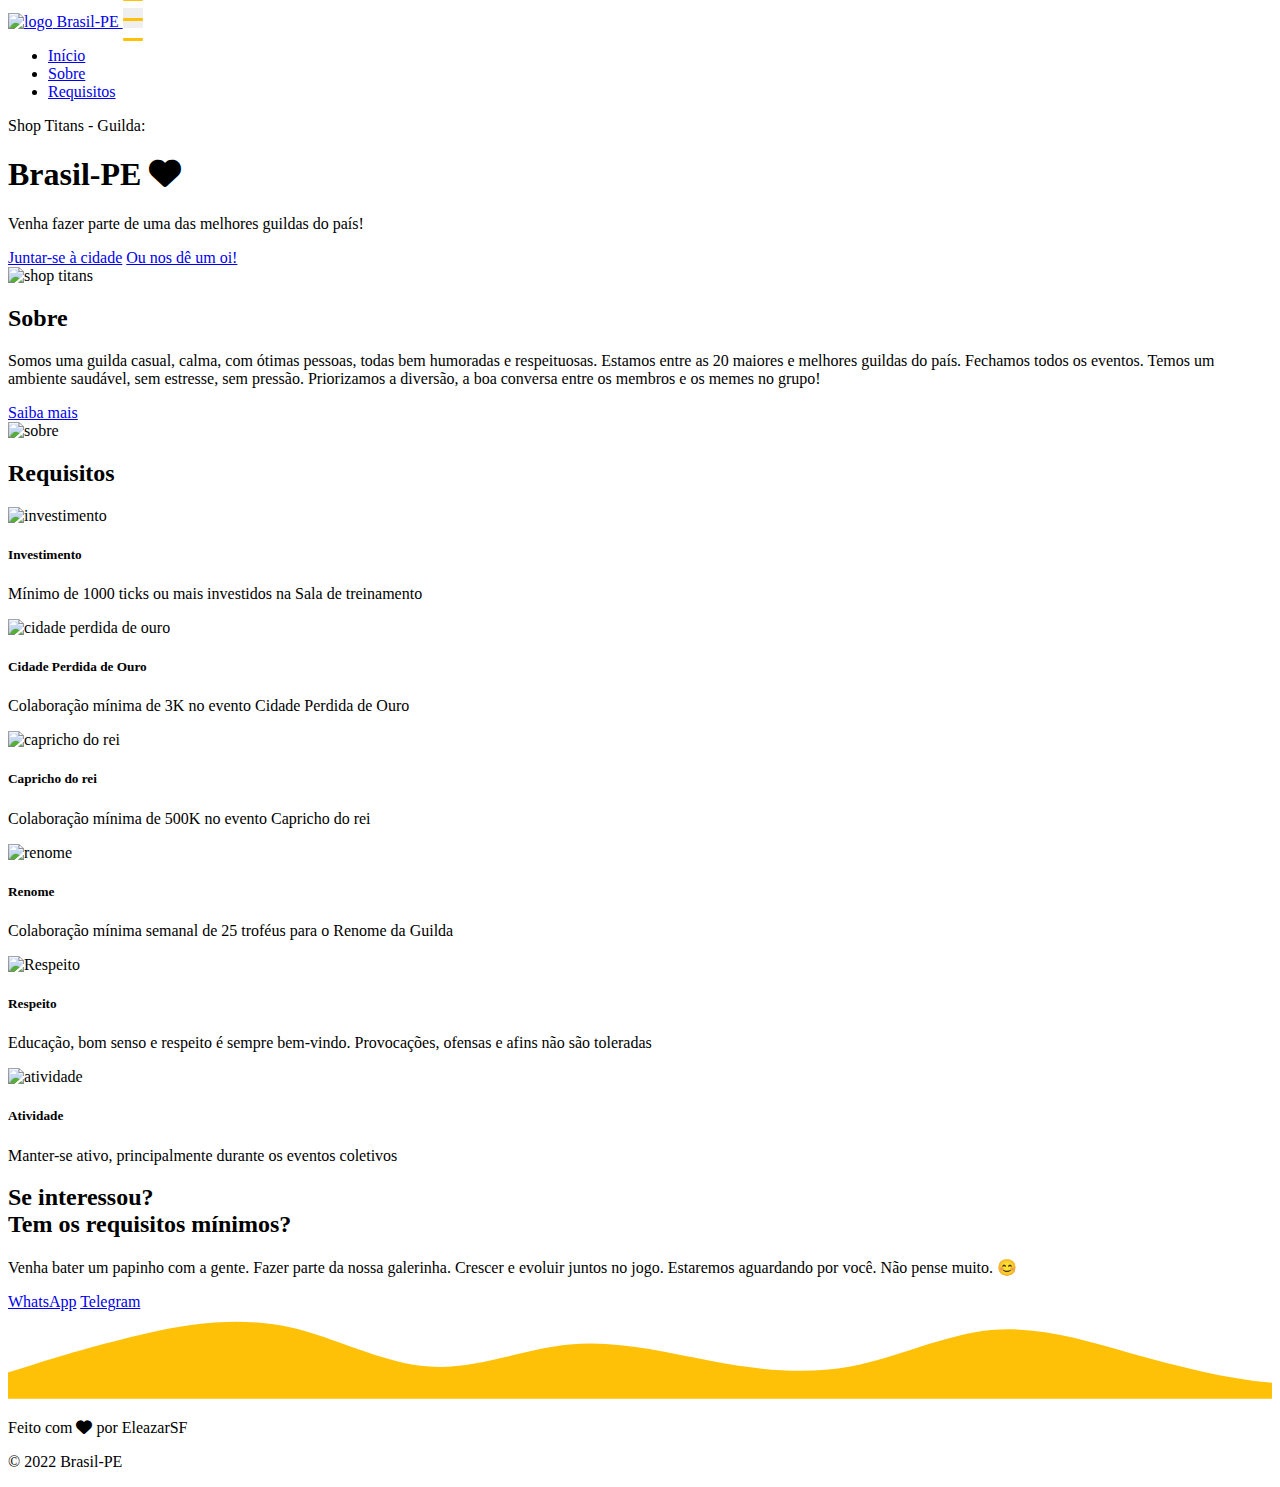
==== index.html @ cf4ddfc3 "Add files via upload" ====
<!DOCTYPE html>
<html lang="pt-br">
<head>
  <meta charset="UTF-8">
  <meta http-equiv="X-UA-Compatible" content="IE=edge">
  <meta name="viewport" content="width=device-width, initial-scale=1.0">
  <link rel="stylesheet" href="assets/sass/bootstrap.min.css">
  <link rel="stylesheet" href="https://cdnjs.cloudflare.com/ajax/libs/font-awesome/6.0.0/css/all.min.css" integrity="sha512-9usAa10IRO0HhonpyAIVpjrylPvoDwiPUiKdWk5t3PyolY1cOd4DSE0Ga+ri4AuTroPR5aQvXU9xC6qOPnzFeg==" crossorigin="anonymous" referrerpolicy="no-referrer">
  <link rel="stylesheet" href="assets/sass/style.css">
  <link rel="stylesheet" href="assets/sass/animacoes.css">
  <link rel="shortcut icon" href="assets/img/favicon-and-logo.png">
  <meta name="author" content="EleazarSF">
  <title>Brasil-PE</title>
</head>
<body>

<!-- navbar-inicio -->

<nav class="navbar navbar-expand-lg navbar-light bg-white shadow-sm fixed-top">
  <div class="container">
    <a class="navbar-brand fw-bold" href="index.html">
      <img src="assets/img/favicon-and-logo.png" alt="logo" class="d-inline-block logo">
      Brasil-PE
    </a>
    <button class="navbar-toggler border-0 collapsed d-flex d-lg-none flex-column justify-content-around" type="button" data-bs-toggle="collapse" data-bs-target="#navbarNav" aria-controls="navbarNav" aria-expanded="false" aria-label="Toggle navigation">
      <span class="toggler-icon top-bar"></span>
      <span class="toggler-icon middle-bar"></span>
      <span class="toggler-icon bottom-bar"></span>
    </button>
    <div class="collapse navbar-collapse" id="navbarNav">
      <ul class="navbar-nav ms-auto text-center">
        <li class="nav-item">
          <a class="nav-link active" aria-current="page" href="index.html">Início</a>
        </li>
        <li class="nav-item">
          <a class="nav-link" href="#sobre">Sobre</a>
        </li>
        <li class="nav-item">
          <a class="nav-link" href="#requisitos">Requisitos</a>
        </li>       
      </ul>
    </div>
  </div>
</nav>

<!-- navbar-fim -->

<!-- hero-inicio -->

<section>
  <div class="container d-lg-flex align-items-center">
    <div class="col-esquerda my-5">
      <div class="row">
        <div class="col text-center text-lg-start">
          <div>
            <span>Shop Titans - Guilda:</span>
            <h1 class="display-1 fw-bold">Brasil-PE <i class="fa-solid fa-heart coracao"></i></h1>
            <p class="display-5 mt-4">Venha fazer parte de uma das melhores guildas do país!</p>
          </div>
          <div class="my-5">
            <a href="https://shopr.page.link/cEMzL95aTUHFmLDL8" class="btn btn-warning" target="_blank">Juntar-se à cidade</a>
            <a href="https://chat.whatsapp.com/Jd7KHIAl3zq7kBgS1TAXWS"class='btn' target="_blank">Ou nos dê um oi!</a>
          </div>
        </div>
      </div>

    </div>
    <div class="col-direita">
      <div class="row">
        <div class="col my-lg-5">
          <img src="assets/img/st-logo.png" class="img-fluid st shadow-none" alt="shop titans">
        </div>
      </div>
    </div>

  </div>
</section>

<!-- hero-fim -->

<!-- sobre-inicio -->

<section>
  <div class="container d-lg-flex flex-lg-row-reverse gap-5 align-items-center" id="sobre">
    <div class="col-esquerda my-5">
      <div class="row">
        <div class="col text-center text-lg-start">
          <div>
            <h2 class="display-5 fw-bold">Sobre</h2>
            <p class="lead mt-5">Somos uma guilda casual, calma, com ótimas pessoas, todas bem humoradas e respeituosas. Estamos entre as 20 maiores e melhores guildas do país. Fechamos todos os eventos. Temos um ambiente saudável, sem estresse, sem pressão. Priorizamos a diversão, a boa conversa entre os membros e os memes no grupo!</p>
          </div>
          <div class="mt-5">
            <a href="https://smartytitans.com/guild/5fad62141ce08d132d9e9326" class="btn btn-warning" target="_blank">Saiba mais</a>
          </div>
        </div>
      </div>

    </div>
    <div class="col-direita col-lg-6">
      <div class="row">
        <div class="col my-lg-5">
          <img src="assets/img/sobre.png" class="img-fluid rounded my-4" alt="sobre">
        </div>
      </div>
    </div>

  </div>
</section>

<!-- sobre-fim -->

<!-- requisitos-inicio -->

<section>
  <div class="container" id="requisitos">
    <div class="row">
      <div class="col text-center my-5">
        <h2 class="display-5 fw-bold">Requisitos</h2>
      </div>
    </div>
    <div class="row g-3">

      <div class="col-12 col-lg-4 col-md-6">
        <div class="card text-center p-3 h-100 pt-5">
          <img src="assets/img/investimento.png" alt="investimento" class="card-img-top mx-auto">
          <div class="card-body">
            <h5 class="card-title">Investimento</h5>
            <p class="card-text">Mínimo de 1000 ticks ou mais investidos na Sala de treinamento</p>            
          </div>
          <div class="triangulo"></div>
        </div>
      </div>

      <div class="col-12 col-lg-4 col-md-6">
        <div class="card text-center p-3 h-100 pt-5">
          <img src="assets/img/cidade.png" alt="cidade perdida de ouro" class="card-img-top mx-auto">
          <div class="card-body">
            <h5 class="card-title">Cidade Perdida de Ouro</h5>
            <p class="card-text">Colaboração mínima de 3K no evento Cidade Perdida de Ouro</p>            
          </div>
          <div class="triangulo"></div>
        </div>
      </div>

      <div class="col-12 col-lg-4 col-md-6">
        <div class="card text-center p-3 h-100 pt-5">
          <img src="assets/img/capricho.png" alt="capricho do rei" class="card-img-top mx-auto">
          <div class="card-body">
            <h5 class="card-title">Capricho do rei</h5>
            <p class="card-text">Colaboração mínima de 500K no evento Capricho do rei</p>            
          </div>
          <div class="triangulo"></div>
        </div>
      </div>

      <div class="col-12 col-lg-4 col-md-6">
        <div class="card text-center p-3 h-100 pt-5">
          <img src="assets/img/renome.png" alt="renome" class="card-img-top mx-auto">
          <div class="card-body">
            <h5 class="card-title">Renome</h5>
            <p class="card-text">Colaboração mínima semanal de 25 troféus para o Renome da Guilda</p>            
          </div>
          <div class="triangulo"></div>
        </div>
      </div>

      <div class="col-12 col-lg-4 col-md-6">
        <div class="card text-center p-3 h-100 pt-5">
          <img src="assets/img/respeito.png" alt="Respeito" class="card-img-top mx-auto">
          <div class="card-body">
            <h5 class="card-title">Respeito</h5>
            <p class="card-text">Educação, bom senso e respeito é sempre bem-vindo. Provocações, ofensas e afins não são toleradas</p>            
          </div>
          <div class="triangulo"></div>
        </div>
      </div>

      <div class="col-12 col-lg-4 col-md-6">
        <div class="card text-center p-3 h-100 pt-5">
          <img src="assets/img/atividade.png" alt="atividade" class="card-img-top mx-auto">
          <div class="card-body">
            <h5 class="card-title">Atividade</h5>
            <p class="card-text">Manter-se ativo, principalmente durante os eventos coletivos</p>            
          </div>
          <div class="triangulo"></div>
        </div>
      </div>

    </div>
  </div>
</section>

<!-- requisitos-fim -->

<!-- contato-inicio -->

<section>
  <div class="container mt-5 text-center text-lg-start">
    <div class="row">
      <div class="col-lg-6">
        <h2 class="display-5 fw-bold mt-5">Se interessou?<br>Tem os requisitos mínimos?</h2>
      </div>
      <div class="col-lg-6">
        <p class="lead my-5">Venha bater um papinho com a gente. Fazer parte da nossa galerinha.
          Crescer e evoluir juntos no jogo. Estaremos aguardando por você.
          Não pense muito. 😊</p>
        <a href="https://api.whatsapp.com/send?phone=5581998688329" class="btn btn-warning me-3" target="_blank">WhatsApp</a>
        <a href="https://t.me/EleazarSF" class="btn btn-warning" target="_blank">Telegram</a>
      </div>
    </div> 
  </div>
</section>

<!-- contato-fim -->

<!-- footer-inicio -->

<footer>  
<div class="mt-5">
  <svg id="wave" style="transform:rotate(0deg); transition: 0.3s" viewBox="0 0 1440 100" version="1.1" xmlns="http://www.w3.org/2000/svg"><defs><linearGradient id="sw-gradient-0" x1="0" x2="0" y1="1" y2="0"><stop stop-color="rgba(255, 193, 7, 1)" offset="0%"></stop><stop stop-color="rgba(255, 193, 7, 1)" offset="100%"></stop></linearGradient></defs><path style="transform:translate(0, 0px); opacity:1" fill="url(#sw-gradient-0)" d="M0,70L26.7,61.7C53.3,53,107,37,160,25C213.3,13,267,7,320,18.3C373.3,30,427,60,480,63.3C533.3,67,587,43,640,38.3C693.3,33,747,47,800,56.7C853.3,67,907,73,960,63.3C1013.3,53,1067,27,1120,21.7C1173.3,17,1227,33,1280,48.3C1333.3,63,1387,77,1440,81.7C1493.3,87,1547,83,1600,78.3C1653.3,73,1707,67,1760,56.7C1813.3,47,1867,33,1920,33.3C1973.3,33,2027,47,2080,58.3C2133.3,70,2187,80,2240,71.7C2293.3,63,2347,37,2400,25C2453.3,13,2507,17,2560,16.7C2613.3,17,2667,13,2720,23.3C2773.3,33,2827,57,2880,70C2933.3,83,2987,87,3040,85C3093.3,83,3147,77,3200,65C3253.3,53,3307,37,3360,40C3413.3,43,3467,67,3520,76.7C3573.3,87,3627,83,3680,73.3C3733.3,63,3787,47,3813,38.3L3840,30L3840,100L3813.3,100C3786.7,100,3733,100,3680,100C3626.7,100,3573,100,3520,100C3466.7,100,3413,100,3360,100C3306.7,100,3253,100,3200,100C3146.7,100,3093,100,3040,100C2986.7,100,2933,100,2880,100C2826.7,100,2773,100,2720,100C2666.7,100,2613,100,2560,100C2506.7,100,2453,100,2400,100C2346.7,100,2293,100,2240,100C2186.7,100,2133,100,2080,100C2026.7,100,1973,100,1920,100C1866.7,100,1813,100,1760,100C1706.7,100,1653,100,1600,100C1546.7,100,1493,100,1440,100C1386.7,100,1333,100,1280,100C1226.7,100,1173,100,1120,100C1066.7,100,1013,100,960,100C906.7,100,853,100,800,100C746.7,100,693,100,640,100C586.7,100,533,100,480,100C426.7,100,373,100,320,100C266.7,100,213,100,160,100C106.7,100,53,100,27,100L0,100Z"></path></svg>
  </div>
  <div class="row m-0 end">
    <div class="col text-center footer-amarelo">
      <p>Feito com <i class="fa-solid fa-heart coracao-footer"></i> por EleazarSF</p>
      <p class="pb-lg-3">&copy 2022 Brasil-PE</p>
      <div class="container final">
        <a href="#"><img src="assets/img/seta.png" alt="" class="seta"></i></a>
      </div>
    </div>
  </div>
</footer>

<!-- footer-fim -->

  <script src="https://cdn.jsdelivr.net/npm/bootstrap@5.1.3/dist/js/bootstrap.bundle.min.js" integrity="sha384-ka7Sk0Gln4gmtz2MlQnikT1wXgYsOg+OMhuP+IlRH9sENBO0LRn5q+8nbTov4+1p" crossorigin="anonymous"></script>
  <script src="script.js"></script>
</body>
</html>
---- assets/sass/animacoes.css ----
.navbar-toggler {
  width: 20px;
  height: 20px;
  position: relative;
  transition: 0.5s ease-in-out;
}

.navbar-toggler,
.navbar-toggler:focus,
.navbar-toggler-icon:focus {
  outline: none;
  box-shadow: none;
  border: 0;
}

.navbar-toggler span {
  margin: 0;
  padding: 0;
}

.toggler-icon {
  display: block;
  position: absolute;
  height: 3px;
  width: 100%;
  background-color: #ffc107;
  border-radius: 1px;
  left: 0;
  transform: rotate(0deg);
  transition: 0.25s ease-in-out;
}

.middle-bar {
  margin-top: 0px;
}

.navbar-toggler .top-bar {
  margin-top: 0px;
  transform: rotate(135deg);
}

.navbar-toggler .middle-bar {
  opacity: 0;
  filter: alpha(opacity=0);
}

.navbar-toggler .bottom-bar {
  margin-top: 0px;
  transform: rotate(-135deg);
}

.navbar-toggler.collapsed .top-bar {
  margin-top: -20px;
  transform: rotate(0deg);
}

.navbar-toggler.collapsed .middle-bar {
  opacity: 1;
  filter: alpha(opacity=100);
}

.navbar-toggler.collapsed .bottom-bar {
  margin-top: 20px;
  transform: rotate(0deg);
}

.coracao:hover {
  -webkit-animation: heart 1.3s linear infinite;
          animation: heart 1.3s linear infinite;
  transition: all ease;
}

@-webkit-keyframes heart {
  0% {
    transform: scale(1.3);
  }
}

@keyframes heart {
  0% {
    transform: scale(1.3);
  }
}
.nav-link:hover::before {
  content: "";
  width: 20px;
  height: 3px;
  background-color: #ffc107;
  position: absolute;
  top: 70%;
  border-radius: 10px;
}

@media only screen and (max-width: 991px) {
  .nav-link:hover::before {
    background-color: transparent;
  }
}
.st:hover {
  transform: translateY(-5px);
  transition: 0.3s ease-in-out;
}

.card:hover {
  transform: scale(1.03);
  transition: 0.3s;
}

.coracao-footer:hover {
  -webkit-animation: heart 1.3s linear infinite;
          animation: heart 1.3s linear infinite;
  transition: all ease;
}

.seta {
  display: inline-block;
  position: absolute;
  top: 0;
  right: 0;
  text-decoration: none;
  -webkit-animation-name: seta;
          animation-name: seta;
  -webkit-animation-duration: 1s;
          animation-duration: 1s;
  -webkit-animation-timing-function: ease-in-out;
          animation-timing-function: ease-in-out;
  -webkit-animation-iteration-count: infinite;
          animation-iteration-count: infinite;
  -webkit-animation-direction: alternate;
          animation-direction: alternate;
}

@-webkit-keyframes seta {
  0% {
    top: -75px;
  }
  100% {
    top: -65px;
  }
}

@keyframes seta {
  0% {
    top: -75px;
  }
  100% {
    top: -65px;
  }
}
::-webkit-scrollbar {
  width: 10px;
}

::-webkit-scrollbar-track {
  border-radius: 5px;
  box-shadow: inset 0 0 10px rgba(0, 0, 0, 0.25);
}

::-webkit-scrollbar-thumb {
  border-radius: 5px;
  background-color: #ffc107;
  border: 1px solid white;
}

::-webkit-scrollbar-thumb:hover {
  background-color: #ffca2c;
}/*# sourceMappingURL=animacoes.css.map */
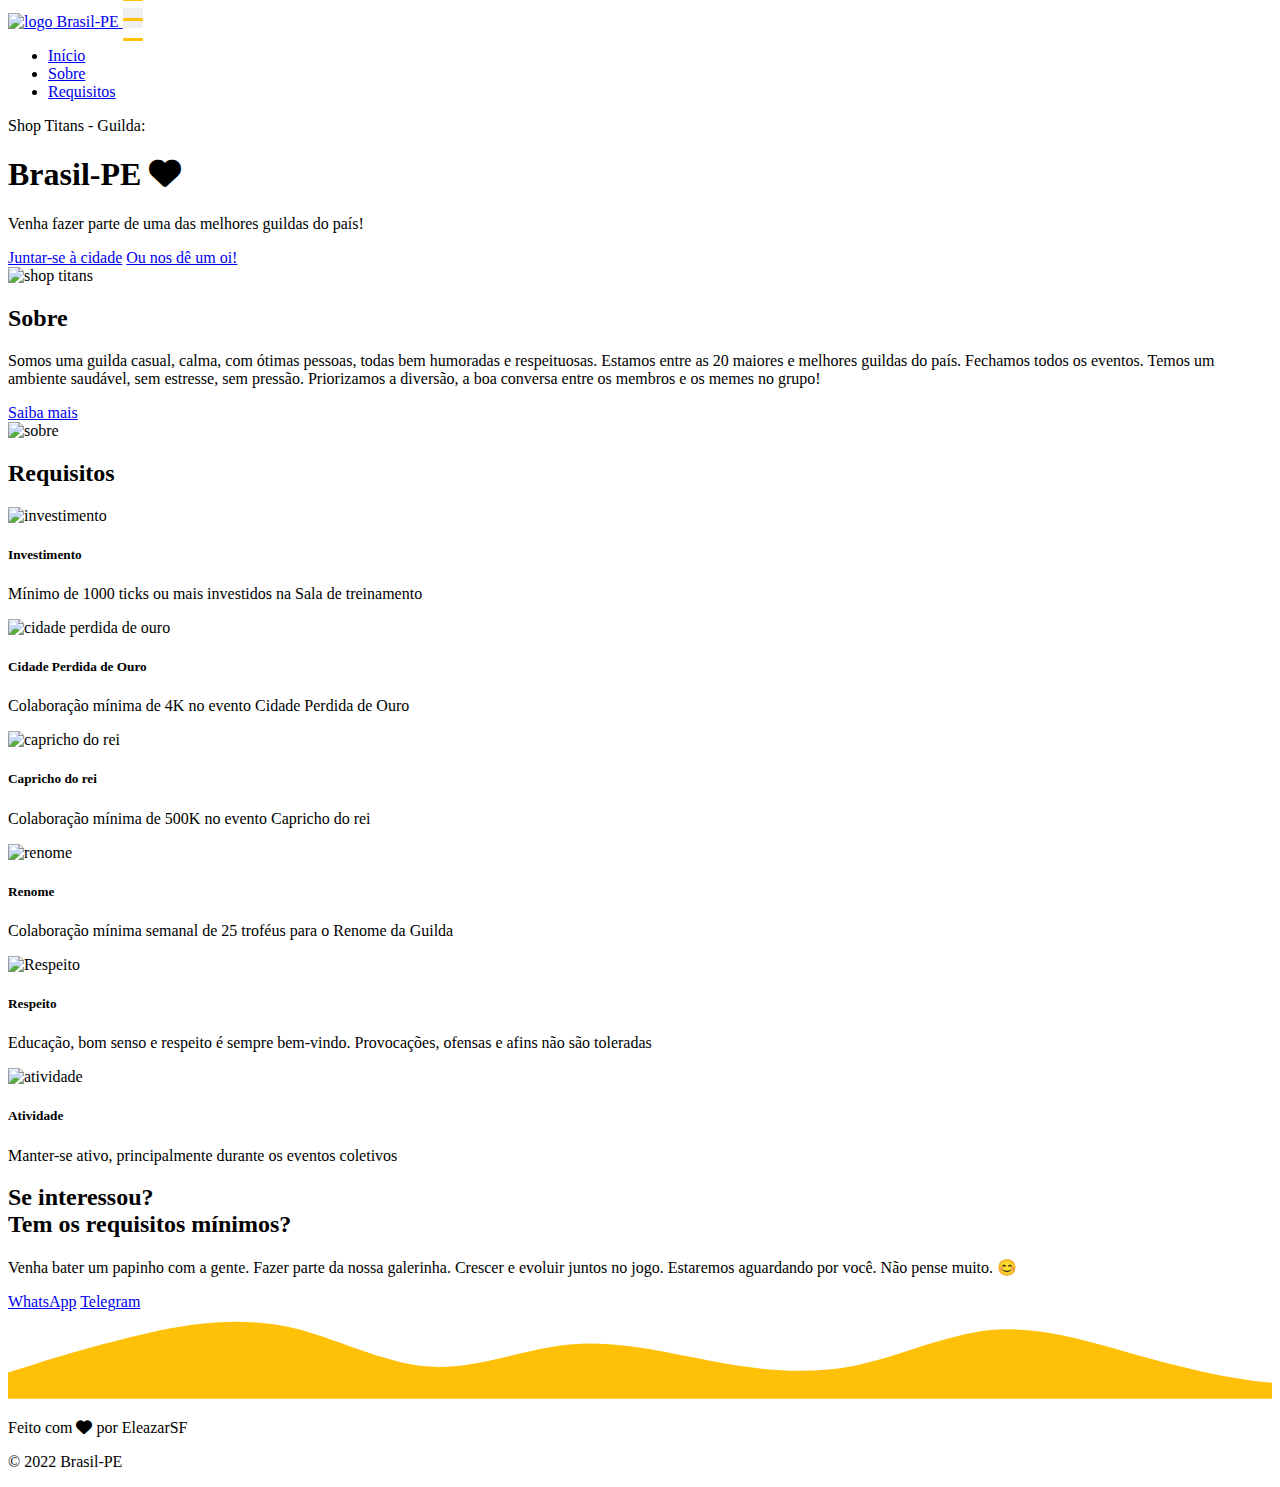
==== commit 61c42e94: "Update index.html" ====
--- a/index.html
+++ b/index.html
@@ -136,7 +136,7 @@
           <img src="assets/img/cidade.png" alt="cidade perdida de ouro" class="card-img-top mx-auto">
           <div class="card-body">
             <h5 class="card-title">Cidade Perdida de Ouro</h5>
-            <p class="card-text">Colaboração mínima de 3K no evento Cidade Perdida de Ouro</p>            
+            <p class="card-text">Colaboração mínima de 4K no evento Cidade Perdida de Ouro</p>            
           </div>
           <div class="triangulo"></div>
         </div>
@@ -235,4 +235,4 @@
   <script src="https://cdn.jsdelivr.net/npm/bootstrap@5.1.3/dist/js/bootstrap.bundle.min.js" integrity="sha384-ka7Sk0Gln4gmtz2MlQnikT1wXgYsOg+OMhuP+IlRH9sENBO0LRn5q+8nbTov4+1p" crossorigin="anonymous"></script>
   <script src="script.js"></script>
 </body>
-</html>+</html>
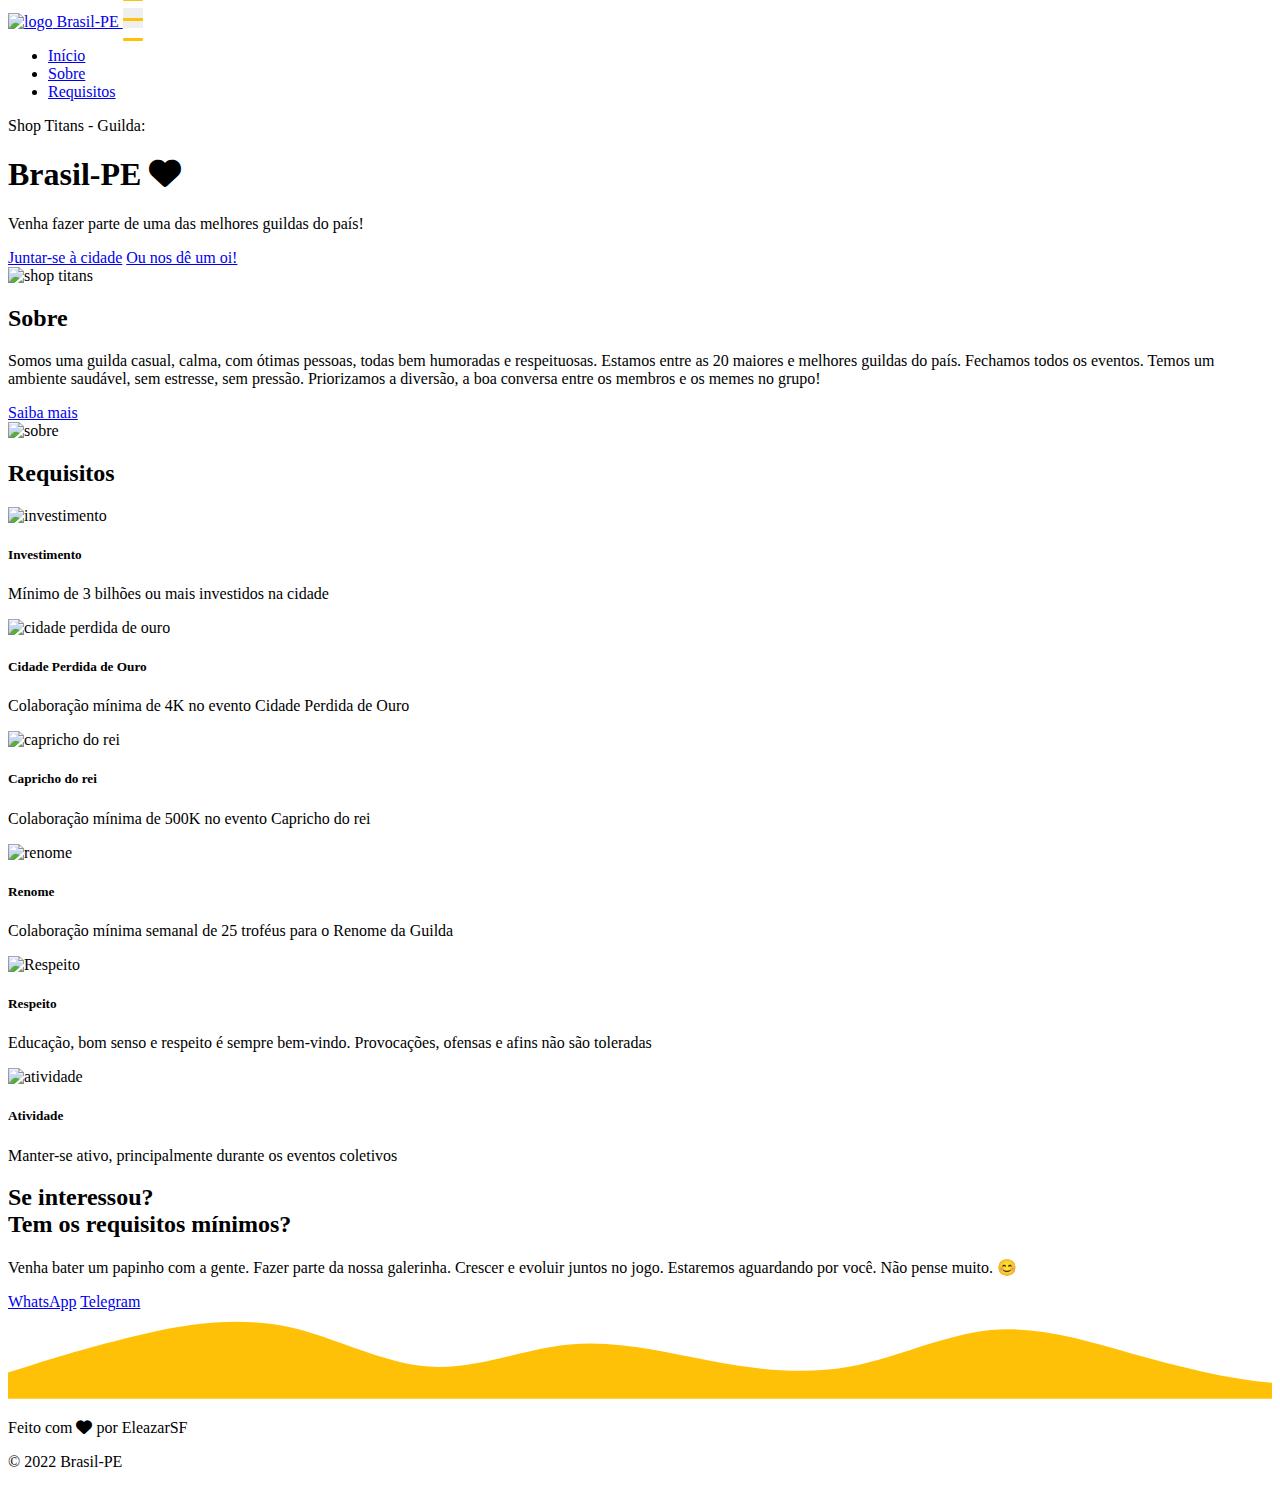
==== commit 9d9be840: "Adsense - Teste" ====
--- a/index.html
+++ b/index.html
@@ -11,6 +11,8 @@
   <link rel="shortcut icon" href="assets/img/favicon-and-logo.png">
   <meta name="author" content="EleazarSF">
   <title>Brasil-PE</title>
+  <script async src="https://pagead2.googlesyndication.com/pagead/js/adsbygoogle.js?client=ca-pub-4230750373675556"
+     crossorigin="anonymous"></script>
 </head>
 <body>
 
@@ -125,7 +127,7 @@
           <img src="assets/img/investimento.png" alt="investimento" class="card-img-top mx-auto">
           <div class="card-body">
             <h5 class="card-title">Investimento</h5>
-            <p class="card-text">Mínimo de 1000 ticks ou mais investidos na Sala de treinamento</p>            
+            <p class="card-text">Mínimo de 3 bilhões ou mais investidos na cidade</p>            
           </div>
           <div class="triangulo"></div>
         </div>
